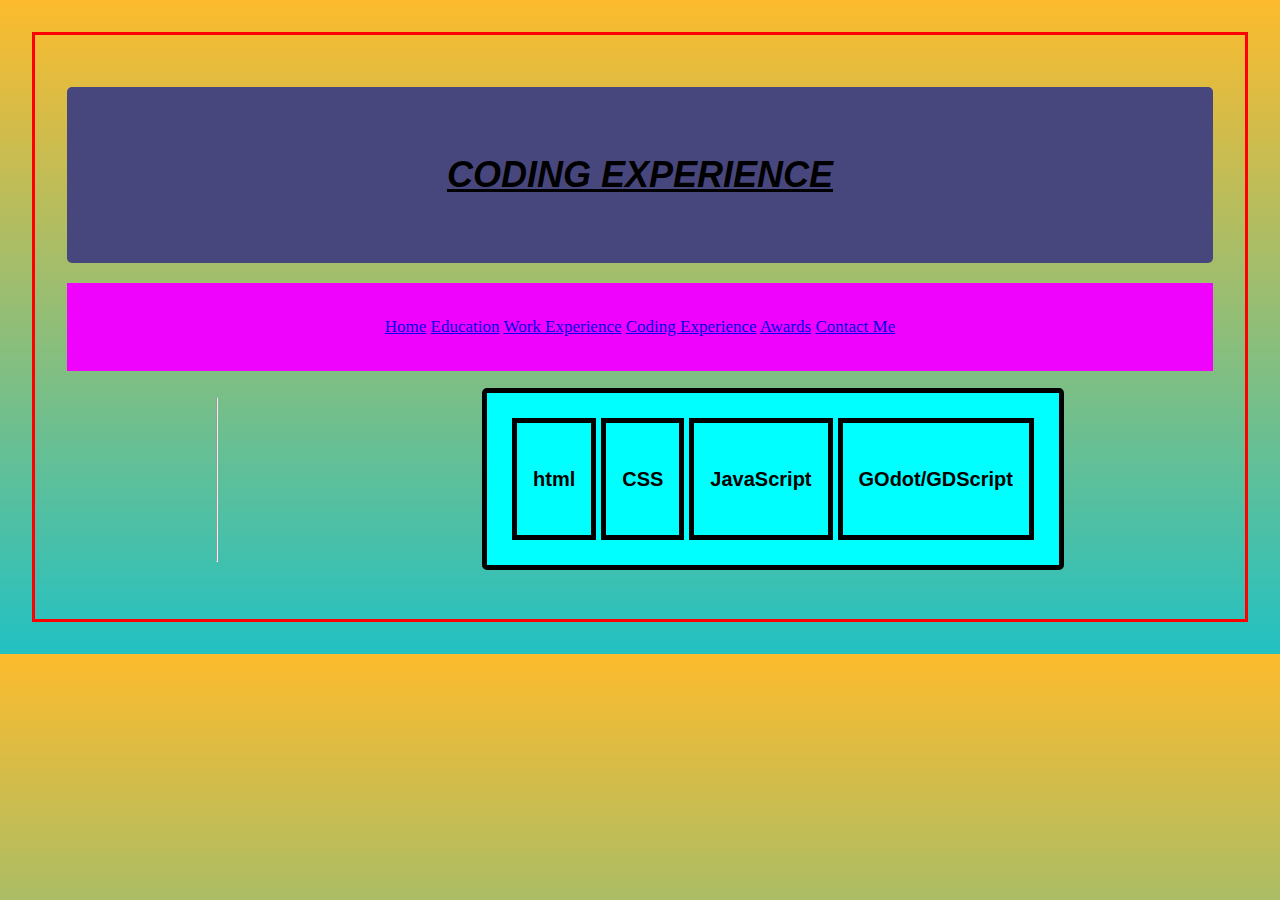
==== codingexperience.html @ 5d5c531a "Initial commit" ====
<!DOCTYPE html>
<html lang="en">
<head>
    <meta charset="UTF-8">
    <link rel="stylesheet" href="cv.css">
    <meta name="viewport" content="width=device-width, initial-scale=1.0">
    <title>Coding Experience</title>
</head>
<body>
    <h1>Coding Experience</h1>

    <nav>
        <a href="cv.html">Home</a>
        <a href="education.html">Education</a>
        <a href="workexperience.html">Work Experience</a>
        <a href="codingexperience.html">Coding Experience</a>
        <a href="awards.html">Awards</a>
        <a href="contact.html">Contact Me</a>
    </nav>

    <section>
           <!--This is all my coding experience and what currently at school and outside of school-->
        <hr>
       <table class="container">
        <thead>
            <tr>
                <th>html</th>
                <th>CSS</th>
                <th>JavaScript</th>
                <th>GOdot/GDScript</th>
            </tr>
        </thead>
       </table>
    
    </section>
</body>
</html>
---- cv.css ----
img {
    width: 150px;
    height: 150px;
    max-width: 100%;
    border: 2px solid purple;
    border-radius: 50%;
    box-shadow: 5px 5px 10px rgba(0,0,0,0,5);
    display: block;
    margin: 0 auto;
    filter: grayscale(100%);
}

img:hover{
    filter: brightness(150%);
}

h1 {
   font-size: 36px;
   color: black;
   font-family: Arial, Helvetica, sans-serif;
   text-align: center;
   margin: 20px 0;
   padding: 10px 0;
   
    font-weight: bold;      /* Makes the text bold */
    font-style: italic;     /* Italicize the text */
    text-decoration: underline; /* Underlines the text */
    text-transform: uppercase;  /* Makes all text uppercase */
    background-color: #48477d;
    padding: 10px;
    border-radius: 5px;
}



* {
    box-sizing: border-box;
}

header section {
    display: flex;
    justify-content: space-between;
    height: 20rem;
}

section {
    padding: 1em;
    position: none;
    top: 100px;
    left: 100px;
    display: flex;
    justify-content: flex-end;

}



table, th, td {
    border-spacing: 5px;
    border: 5px solid black;
    padding: 1rem;
    margin: 0 auto;
    position: relative;
    table-layout: auto;
    font-size: 2em;
    font-family: 'Lucida Sans', 'Lucida Sans Regular', 'Lucida Grande', 'Lucida Sans Unicode', Geneva, Verdana, sans-serif;
    
}

caption {
    font-size: 2em;
    border: 3px solid orangered;
}

.center {
    margin-left: auto;
    margin-right: auto;
}

h2 {
    font-size: 30px;
    color: #2c3e50;
    font-family: Arial, Helvetica, sans-serif;
    text-align: center;
    margin: 20px 0;
    padding: 10px 0;
    font-weight: bold;
    font-style: italic;
    text-decoration: underline;
}



h3 {
    text-align: Center;
    font-family: Verdana, Geneva, Tahoma, sans-serif;
    font-weight: 300;
    width: 40%;
    margin: auto;
    font-size: 20px;
    font-style: normal;
    color: #48477d;
}

h1, h2, h3 {
    padding: 16px;
    position: static;
}

table, form {
    font-size: 10px;
}

form {
    font-size: 1rem;
    font-family: 'Trebuchet MS', 'Lucida Sans Unicode', 'Lucida Grande', 'Lucida Sans', Arial, sans-serif;
    border: 2px solid lightsalmon;
}

body {
    font-size: 17px;
    line-height: 4;
    margin: 2rem;
    padding: 2rem;
    color:black;
    border: 3px solid red;
    background: rgb(34, 190, 195);
    background: linear-gradient(0deg, rgba(34,193,195,1) 0%, rgba(253,187,45,1) 100%);
}

@media(max-width: 1000px) {
   body {
    background: rgb(35,188,190);
    background: radial-gradient(circle, rgba(35,188,190,0.39539565826330536) 0%, rgba(157,89,189,0.39714285714285713) 100%);
    margin: 1rem; 
    padding: 1rem;
   }

   h1 {
    font-family: "Tajawal", sans-serif;
    background-color: lightcyan;
    border: 5px solid black;
    text-shadow: 3px 3px 5px black;
    width: 40%;
    font-weight: 300; 
    font-size: 2rem;
    text-transform: uppercase;
    font-style: normal;
    text-align: center;
    color: rgb(90, 3, 252);
    margin: 20px 0;
    padding: 10px 0;
    
    h3 {
    text-align: Center;
    font-family: Verdana, Geneva, Tahoma, sans-serif;
    font-weight: 200;
    width: 20%;
    margin: auto;
    font-size: 1rem;
    font-style: normal;
    color: blueviolet;
    }
    
}

}

p {
    color: purple;
    font-family: "Roboto", sans-serif;
    font-weight: 500;
    font-style: normal;
    text-align: center;
    border: 10px solid blue;
}

input[type=text], textarea {
    width: 100%;
    padding: 12px;
    border: 1px solid rgb(34, 190, 195);
    border-radius: 4px;
    box-sizing: border-box;
    margin-top: 6px;
    margin-bottom: 16px;
    resize: vertical;
}

button {
    background-color: violet;
    border: 3 px solid blueviolet;
    color: white;
    padding: 15px 24px;
    text-align: center;
    font-family: 'Trebuchet MS', 'Lucida Sans Unicode', 'Lucida Grande', 'Lucida Sans', Arial, sans-serif;
    text-decoration: none;
    display: inline-flex;
    transition-duration: 0.4s;
    font-size: 17px;
}

button:hover {
    background-color: #f003fc;
    color: white;
}

.container {
    border-radius: 5px;
    background-color: aqua;
    padding: 20px;
}

nav{
    background-color: #f003fc;
    padding: 10px;
    text-align: center;
}

nav ul{
    list-style: none;
    padding: 0;
    margin: 0;
    display: inline-block;
}
 nav ul li{
    display: inline-block;
    margin: 0 15px;
 }

nav ul li a {
    text-decoration: none;
    color: white;
    padding: 10px 20px;
    transition: background 0.3s ease;
}

nav ul li a:hover{
    background-color: #48477d;
    border-radius: 5px;
}
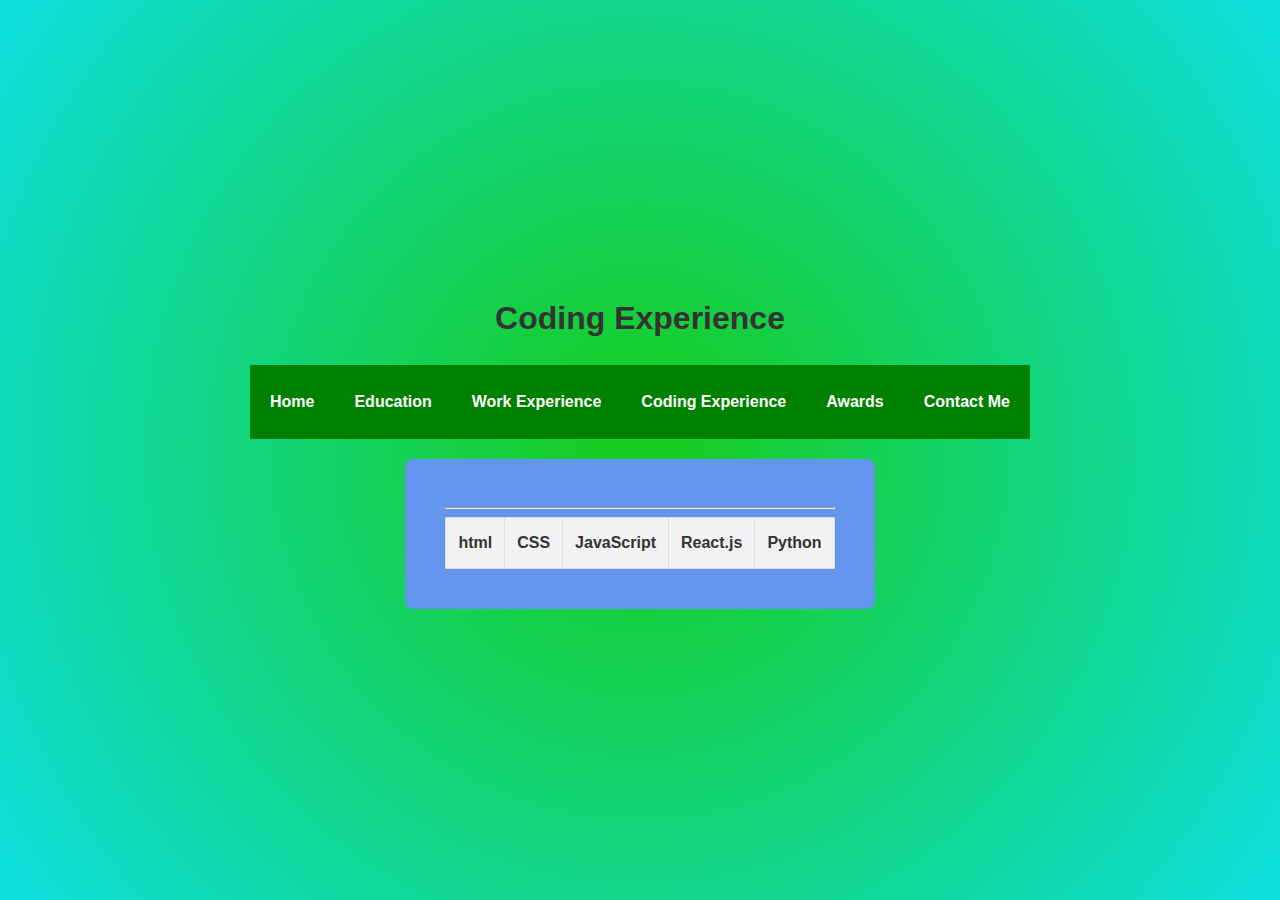
==== commit 7cd3e7e8: "made changes to all html files and a new css file" ====
--- a/codingexperience.html
+++ b/codingexperience.html
@@ -2,36 +2,36 @@
 <html lang="en">
 <head>
     <meta charset="UTF-8">
-    <link rel="stylesheet" href="cv.css">
+    <link rel="stylesheet" href="coding.css">
     <meta name="viewport" content="width=device-width, initial-scale=1.0">
     <title>Coding Experience</title>
 </head>
 <body>
     <h1>Coding Experience</h1>
-
     <nav>
-        <a href="cv.html">Home</a>
-        <a href="education.html">Education</a>
-        <a href="workexperience.html">Work Experience</a>
-        <a href="codingexperience.html">Coding Experience</a>
-        <a href="awards.html">Awards</a>
-        <a href="contact.html">Contact Me</a>
+        <ul class="navbar">
+            <a href="cv.html">Home</a>
+            <a href="education.html">Education</a>
+            <a href="workexperience.html">Work Experience</a>
+            <a href="codingexperience.html">Coding Experience</a>
+            <a href="awards.html">Awards</a>
+            <a href="contact.html">Contact Me</a>
+        </ul>
     </nav>
-
     <section>
            <!--This is all my coding experience and what currently at school and outside of school-->
         <hr>
-       <table class="container">
+       <table>
         <thead>
             <tr>
                 <th>html</th>
                 <th>CSS</th>
                 <th>JavaScript</th>
-                <th>GOdot/GDScript</th>
+                <th>React.js</th>
+                <th>Python</th>
             </tr>
         </thead>
        </table>
-    
     </section>
 </body>
 </html>--- a/coding.css
+++ b/coding.css
@@ -0,0 +1,61 @@
+body{
+    background: rgb(23,204,34);
+    background: radial-gradient(circle, rgba(23,204,34,1) 5%, rgba(13,222,223,1) 100%);
+    color: #333;
+    font-family: 'Trebuchet MS', 'Lucida Sans Unicode', 'Lucida Grande', 'Lucida Sans', Arial, sans-serif;
+    font-size: 16px;
+    line-height: 1.6;
+    margin: 0;
+    padding: 0;
+    text-align: center;
+    display: flex;
+    flex-direction: column;
+    align-items: center;
+    justify-content: center;
+    min-height: 100vh;
+}
+
+section{
+    padding: 40px;
+    background: cornflowerblue;
+    border-radius: 8px;
+    margin: 20px 0;
+}
+
+.navbar{
+    list-style: none;
+    margin: 0;
+    padding: 0;
+    display: flex;
+    background-color: green;
+    color: white;
+}
+
+.navbar a{
+    margin: 10px auto;
+    display: flex;
+    padding: 14px 20px;
+    text-decoration: none;
+    color: white;
+    font-weight: bold;
+}
+
+.navbar a:hover{
+    background-color: cadetblue;
+}
+
+table {
+    width: 100%;
+    border-collapse: collapse;
+  }
+  
+  th, td {
+    border: 1px solid #ddd;
+    padding: 12px;
+    text-align: left;
+  }
+  
+  th {
+    background-color: #f2f2f2;
+    color: #333;
+  }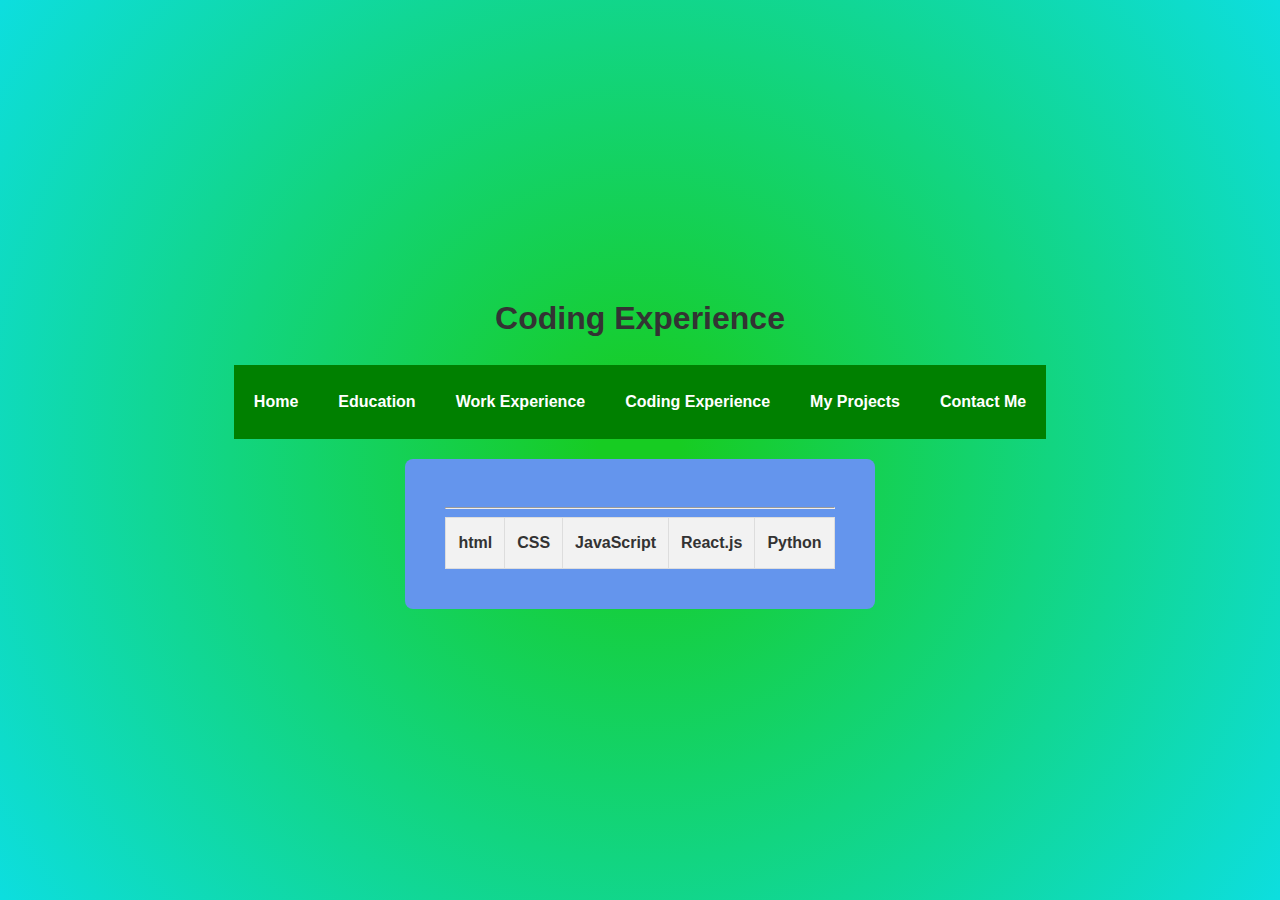
==== commit d15e5d1a: "lots of changes made" ====
--- a/codingexperience.html
+++ b/codingexperience.html
@@ -14,7 +14,7 @@
             <a href="education.html">Education</a>
             <a href="workexperience.html">Work Experience</a>
             <a href="codingexperience.html">Coding Experience</a>
-            <a href="awards.html">Awards</a>
+            <a href="projects.html">My Projects</a>
             <a href="contact.html">Contact Me</a>
         </ul>
     </nav>
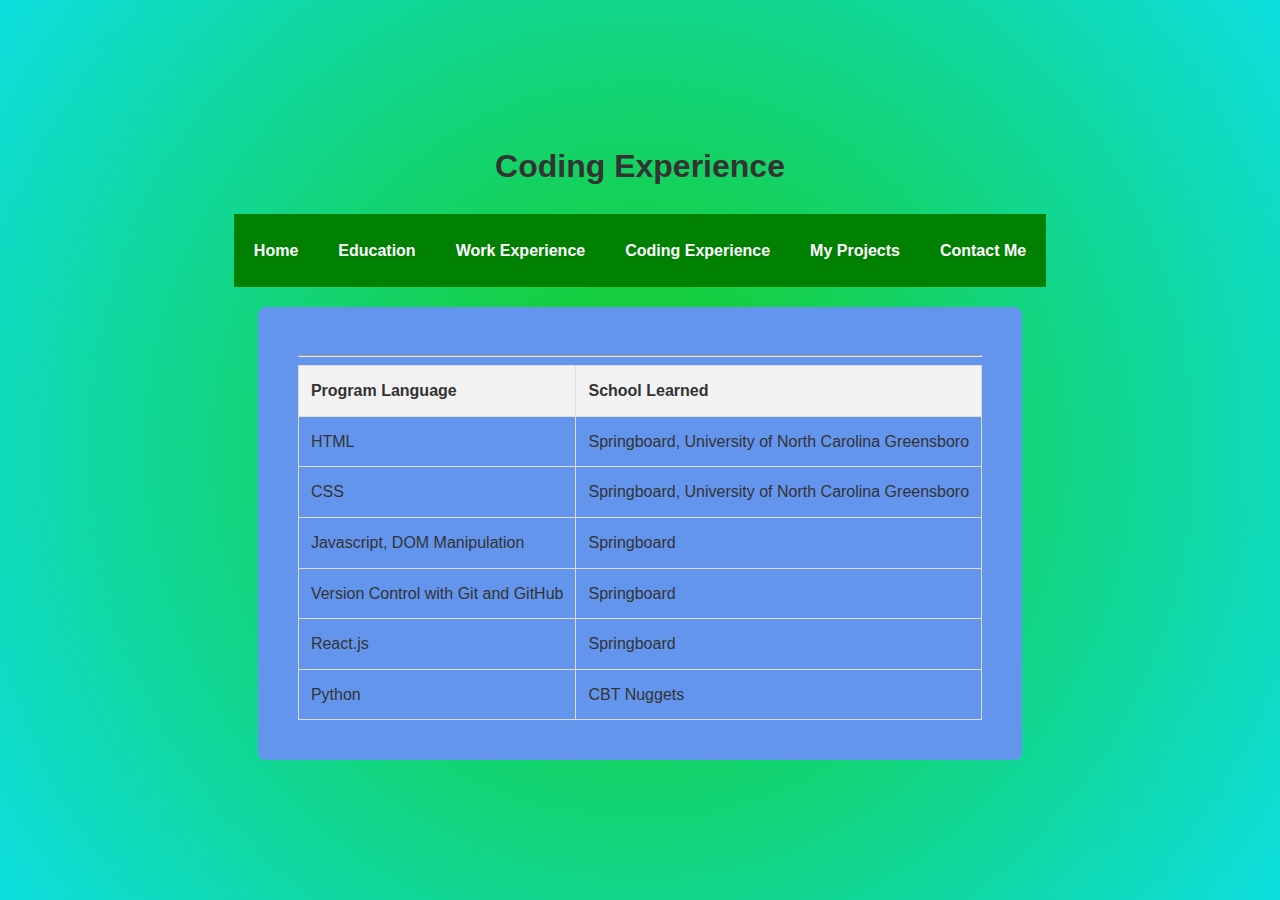
==== commit b3b641f8: "Made some changes to my codingexperience.html" ====
--- a/codingexperience.html
+++ b/codingexperience.html
@@ -10,7 +10,7 @@
     <h1>Coding Experience</h1>
     <nav>
         <ul class="navbar">
-            <a href="cv.html">Home</a>
+            <a href="index.html">Home</a>
             <a href="education.html">Education</a>
             <a href="workexperience.html">Work Experience</a>
             <a href="codingexperience.html">Coding Experience</a>
@@ -24,11 +24,32 @@
        <table>
         <thead>
             <tr>
-                <th>html</th>
-                <th>CSS</th>
-                <th>JavaScript</th>
-                <th>React.js</th>
-                <th>Python</th>
+                <th>Program Language</th>
+                <th>School Learned</th>
+            </tr>
+            <tr>
+                <td>HTML</td>
+                <td>Springboard, University of North Carolina Greensboro</td>
+            </tr>
+            <tr>
+                <td>CSS</td>
+                <td>Springboard, University of North Carolina Greensboro</td>
+            </tr>
+            <tr>
+                <td>Javascript, DOM Manipulation</td>
+                <td>Springboard</td>
+            </tr>
+            <tr>
+                <td>Version Control with Git and GitHub</td>
+                <td>Springboard</td>
+            </tr>
+            <tr>
+                <td>React.js</td>
+                <td>Springboard</td>
+            </tr>
+            <tr>
+                <td>Python</td>
+                <td>CBT Nuggets</td>
             </tr>
         </thead>
        </table>
